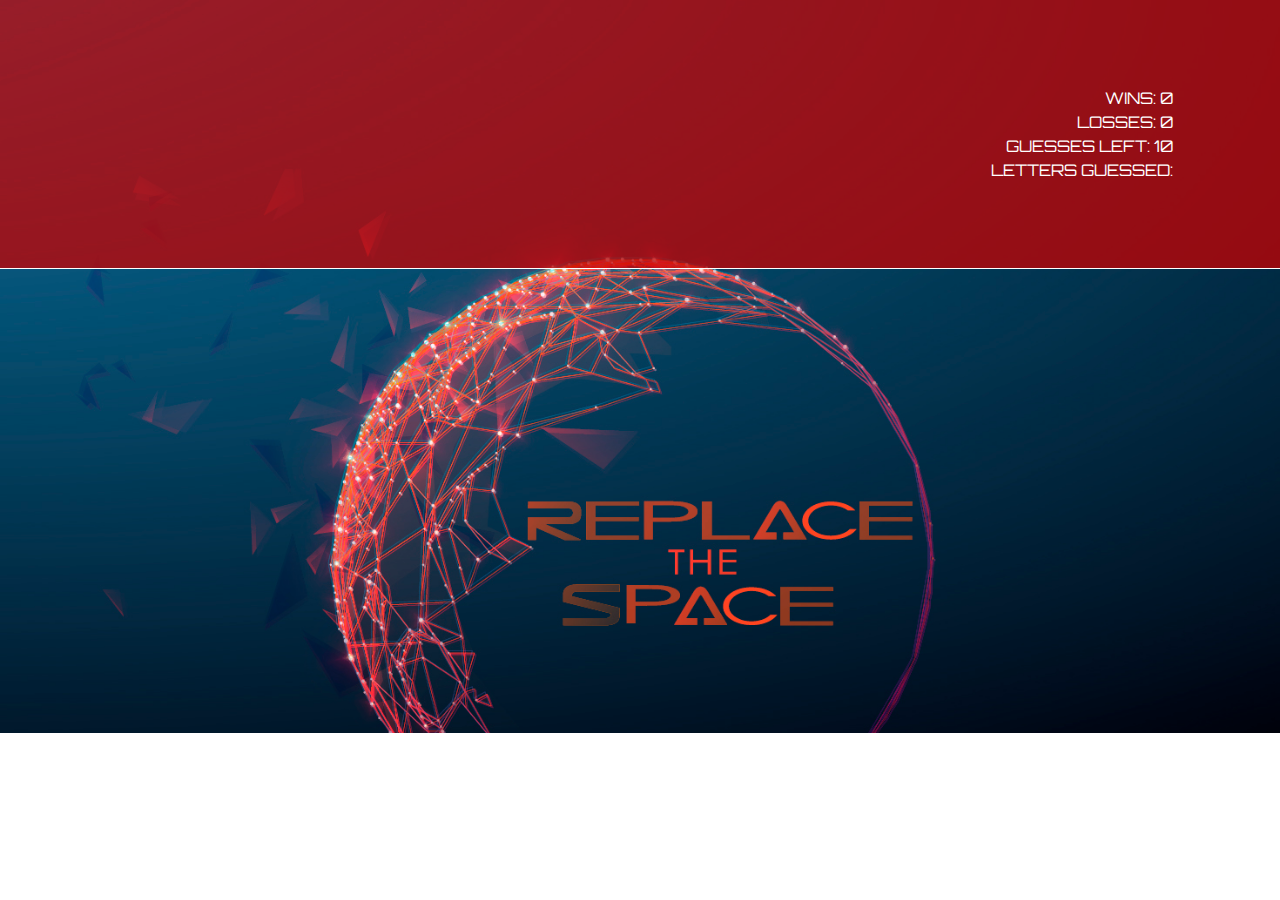
==== index.html @ 6f8fa9ac "Updated readme and fixed some linting errors." ====
<!DOCTYPE html>
<html lang="en-us">
  <head>
    <meta charset = "UTF-8">
    <meta name="viewport" content="width=device-width, initial-scale=1, shrink-to-fit=no">
    <title>Word Guess Game</title> 

    <!-- Link to reset file -->
    <link rel="stylesheet" href="assets/css/reset.css">
    
    <!-- Link to bootstrap CDN -->
    <link rel="stylesheet" href="https://stackpath.bootstrapcdn.com/bootstrap/4.3.1/css/bootstrap.min.css" integrity="sha384-ggOyR0iXCbMQv3Xipma34MD+dH/1fQ784/j6cY/iJTQUOhcWr7x9JvoRxT2MZw1T" crossorigin="anonymous">

    <!-- Link to style sheet -->
    <link rel="stylesheet" href="assets/css/style.css">

    <!-- Link to fonts -->
    <link href="https://fonts.googleapis.com/css?family=Inconsolata|Orbitron|Turret+Road&display=swap" rel="stylesheet">

  </head>

  <body>
    <div class="jumbotron jumbotron-fluid">
      <div class="container">
        <div class="blanks">
          <div id="b0" class="blank"></div>
          <div id="b1" class="blank"></div>
          <div id="b2" class="blank"></div>
          <div id="b3" class="blank"></div>
          <div id="b4" class="blank"></div>
          <div id="b5" class="blank"></div>
          <div id="b6" class="blank"></div>
          <div id="b7" class="blank"></div>
          <div id="b8" class="blank"></div>
          <div id="b9" class="blank"></div>
        </div>
    
        <div id="stats">
          <div id="directions"></div>
          <div id="wordGuessed"></div>
          <div id="winText">WINS: 0</div>
          <div id="loseText">LOSSES: 0</div>
          <div id="guessRemainText">GUESSES LEFT: 10</div>
          <div id="letterGuessedText">LETTERS GUESSED: </div>
        </div>
      </div>
    </div> 

    <!-- Link to Bootstrap JS file -->
    <script src="https://stackpath.bootstrapcdn.com/bootstrap/4.3.1/js/bootstrap.min.js" integrity="sha384-JjSmVgyd0p3pXB1rRibZUAYoIIy6OrQ6VrjIEaFf/nJGzIxFDsf4x0xIM+B07jRM" crossorigin="anonymous"></script>
    <!-- Link to JS file -->
    <script type="text/javascript" src="assets/javascript/game.js"></script>
  
  </body>

</html>
---- assets/css/style.css ----
body {
  background-image: url("replacethespace.jpg");
  background-size: cover;
  background-repeat: no-repeat;
}

div.jumbotron {
  background-color: rgba(199, 0, 0, 0.75);
  border-bottom: 1px solid white;
}

/* Blank Spaces */
.blank {
  float: left;
  width: 50px;
  height: 50px;
  margin-left: 1.5%;
  margin-top: 3%;
  text-align: center;
  border: 1px solid white;
  background-color: rgb(0, 95, 133);
  visibility: hidden;
  color: white;
  font-family: 'Orbitron', sans-serif;
  text-transform: uppercase;
  line-height: 50px; 
  vertical-align: middle;
}

#b0 {
  margin-left: 5%;
}

#stats {
  width: auto;
  color: white;
  padding: 1%;
  margin: 1%;
  text-align: right;
  font-family: 'Orbitron', sans-serif;
}

@media screen and (max-width: 1024px) {
  body{
    background-image: url("replacethespace_vertical.jpg");
  }
  div.blank {
    width: 30px;
    height: 30px;
  }
  #stats {
    line-height: 30px;
    vertical-align: center;
    text-align: right;
  }
}
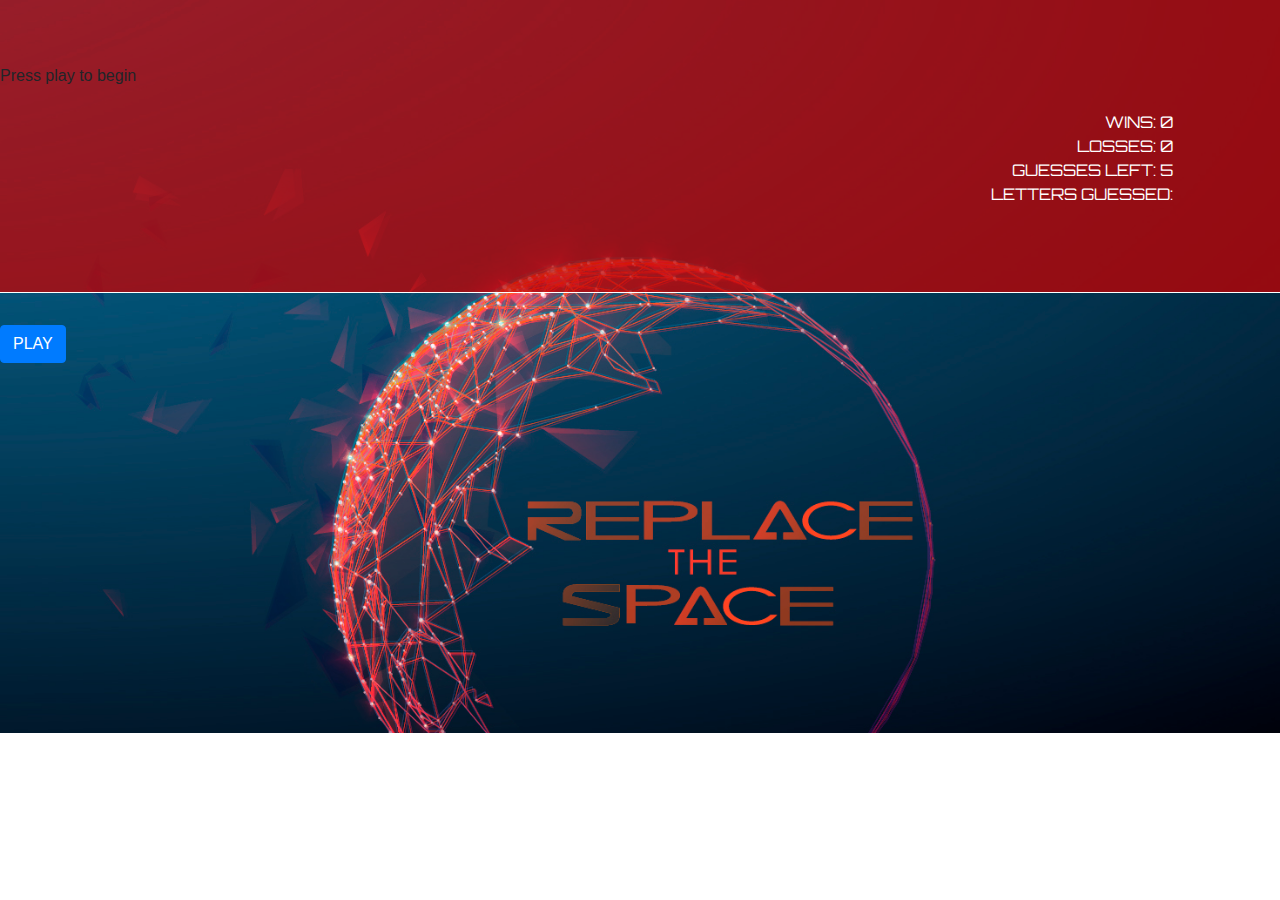
==== commit 8e6c16ba: "Renamed playFunction to intialize" ====
--- a/index.html
+++ b/index.html
@@ -3,15 +3,15 @@
   <head>
     <meta charset = "UTF-8">
     <meta name="viewport" content="width=device-width, initial-scale=1, shrink-to-fit=no">
-    <title>Word Guess Game</title> 
+    <title>Replace the Space</title> 
 
-    <!-- Link to reset file -->
+    <!-- Link to reset.css -->
     <link rel="stylesheet" href="assets/css/reset.css">
     
-    <!-- Link to bootstrap CDN -->
+    <!-- Link to Bootstrap CDN -->
     <link rel="stylesheet" href="https://stackpath.bootstrapcdn.com/bootstrap/4.3.1/css/bootstrap.min.css" integrity="sha384-ggOyR0iXCbMQv3Xipma34MD+dH/1fQ784/j6cY/iJTQUOhcWr7x9JvoRxT2MZw1T" crossorigin="anonymous">
 
-    <!-- Link to style sheet -->
+    <!-- Link to Stylesheet -->
     <link rel="stylesheet" href="assets/css/style.css">
 
     <!-- Link to fonts -->
@@ -20,8 +20,28 @@
   </head>
 
   <body>
+    <!-- Modal -->
+    <div class="modal fade" id="modal" tabindex="-1" role="dialog">
+      <div class="modal-dialog" role="document">
+        <div class="modal-content">
+          <div class="modal-header">
+            <h5 id="modal-title"></h5>
+            <button type="button" class="close" data-dismiss="modal" aria-label="Close">
+              <span aria-hidden="true">&times;</span>
+            </button>
+          </div>
+          <div class="modal-footer">
+            <button type="button" class="btn btn-secondary" id="exit-game">Exit</button>
+            <button type="button" class="btn btn-primary" id="play-again">Play Again</button>
+          </div>
+        </div>
+      </div>
+    </div>
+
     <div class="jumbotron jumbotron-fluid">
+      <div id="directions"></div>
       <div class="container">
+        
         <div class="blanks">
           <div id="b0" class="blank"></div>
           <div id="b1" class="blank"></div>
@@ -36,17 +56,24 @@
         </div>
     
         <div id="stats">
-          <div id="directions"></div>
           <div id="wordGuessed"></div>
           <div id="winText">WINS: 0</div>
           <div id="loseText">LOSSES: 0</div>
-          <div id="guessRemainText">GUESSES LEFT: 10</div>
+          <div id="guessRemainText">GUESSES LEFT: 5</div>
           <div id="letterGuessedText">LETTERS GUESSED: </div>
         </div>
       </div>
     </div> 
 
+    <div class="btn-container">
+      <button class="btn btn-primary" id="play">PLAY</button>
+    </div>
+
+    <!-- Link to jQuery CDN -->
+    <script src="https://code.jquery.com/jquery-3.4.1.js" integrity="sha256-WpOohJOqMqqyKL9FccASB9O0KwACQJpFTUBLTYOVvVU=" crossorigin="anonymous"></script>
     <!-- Link to Bootstrap JS file -->
+    <script src="https://code.jquery.com/jquery-3.3.1.slim.min.js" integrity="sha384-q8i/X+965DzO0rT7abK41JStQIAqVgRVzpbzo5smXKp4YfRvH+8abtTE1Pi6jizo" crossorigin="anonymous"></script>
+    <script src="https://cdnjs.cloudflare.com/ajax/libs/popper.js/1.14.7/umd/popper.min.js" integrity="sha384-UO2eT0CpHqdSJQ6hJty5KVphtPhzWj9WO1clHTMGa3JDZwrnQq4sF86dIHNDz0W1" crossorigin="anonymous"></script>
     <script src="https://stackpath.bootstrapcdn.com/bootstrap/4.3.1/js/bootstrap.min.js" integrity="sha384-JjSmVgyd0p3pXB1rRibZUAYoIIy6OrQ6VrjIEaFf/nJGzIxFDsf4x0xIM+B07jRM" crossorigin="anonymous"></script>
     <!-- Link to JS file -->
     <script type="text/javascript" src="assets/javascript/game.js"></script>
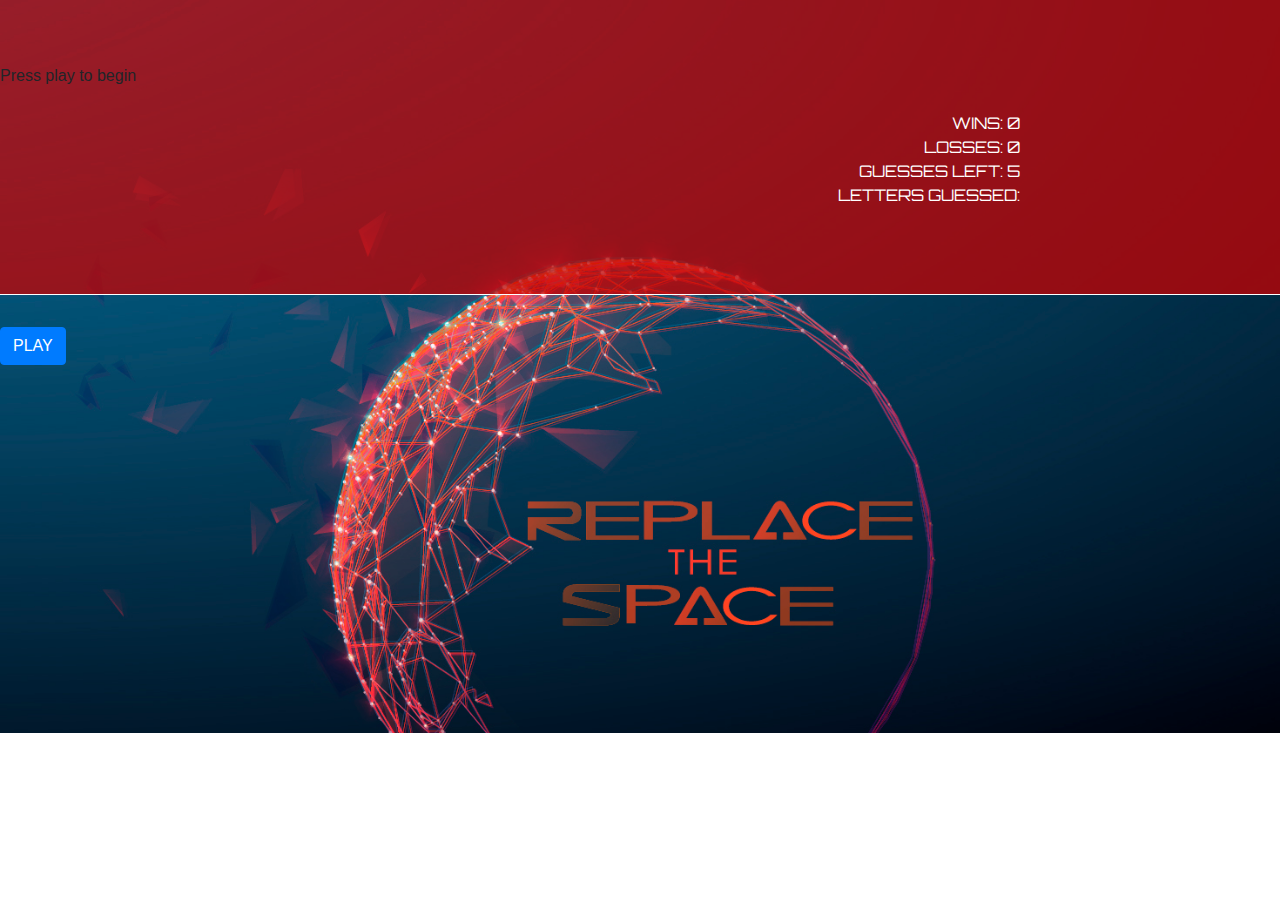
==== commit e723559a: "Added responsiveness and general logic improvements" ====
--- a/index.html
+++ b/index.html
@@ -7,7 +7,7 @@
 
     <!-- Link to reset.css -->
     <link rel="stylesheet" href="assets/css/reset.css">
-    
+
     <!-- Link to Bootstrap CDN -->
     <link rel="stylesheet" href="https://stackpath.bootstrapcdn.com/bootstrap/4.3.1/css/bootstrap.min.css" integrity="sha384-ggOyR0iXCbMQv3Xipma34MD+dH/1fQ784/j6cY/iJTQUOhcWr7x9JvoRxT2MZw1T" crossorigin="anonymous">
 
@@ -32,7 +32,7 @@
           </div>
           <div class="modal-footer">
             <button type="button" class="btn btn-secondary" id="exit-game">Exit</button>
-            <button type="button" class="btn btn-primary" id="play-again">Play Again</button>
+            <button type="button" class="btn btn-secondary" id="play-again">Play Again</button>
           </div>
         </div>
       </div>
@@ -42,26 +42,30 @@
       <div id="directions"></div>
       <div class="container">
         
-        <div class="blanks">
-          <div id="b0" class="blank"></div>
-          <div id="b1" class="blank"></div>
-          <div id="b2" class="blank"></div>
-          <div id="b3" class="blank"></div>
-          <div id="b4" class="blank"></div>
-          <div id="b5" class="blank"></div>
-          <div id="b6" class="blank"></div>
-          <div id="b7" class="blank"></div>
-          <div id="b8" class="blank"></div>
-          <div id="b9" class="blank"></div>
+        <div class="row"> 
+          <div class="blanks col-md-12 col-lg-6">
+            <div id="b0" class="blank"></div>
+            <div id="b1" class="blank"></div>
+            <div id="b2" class="blank"></div>
+            <div id="b3" class="blank"></div>
+            <div id="b4" class="blank"></div>
+            <div id="b5" class="blank"></div>
+            <div id="b6" class="blank"></div>
+            <div id="b7" class="blank"></div>
+            <div id="b8" class="blank"></div>
+            <div id="b9" class="blank"></div>
+          </div>
+
+          <div id="stats" class="col-md-12 col-lg-4">
+            <div id="wordGuessed"></div>
+            <div id="winText">WINS: 0</div>
+            <div id="loseText">LOSSES: 0</div>
+            <div id="guessRemainText">GUESSES LEFT: 5</div>
+            <div id="letterGuessedText">LETTERS GUESSED: </div>
+          </div>
+
         </div>
-    
-        <div id="stats">
-          <div id="wordGuessed"></div>
-          <div id="winText">WINS: 0</div>
-          <div id="loseText">LOSSES: 0</div>
-          <div id="guessRemainText">GUESSES LEFT: 5</div>
-          <div id="letterGuessedText">LETTERS GUESSED: </div>
-        </div>
+       </div>
       </div>
     </div> 
 
